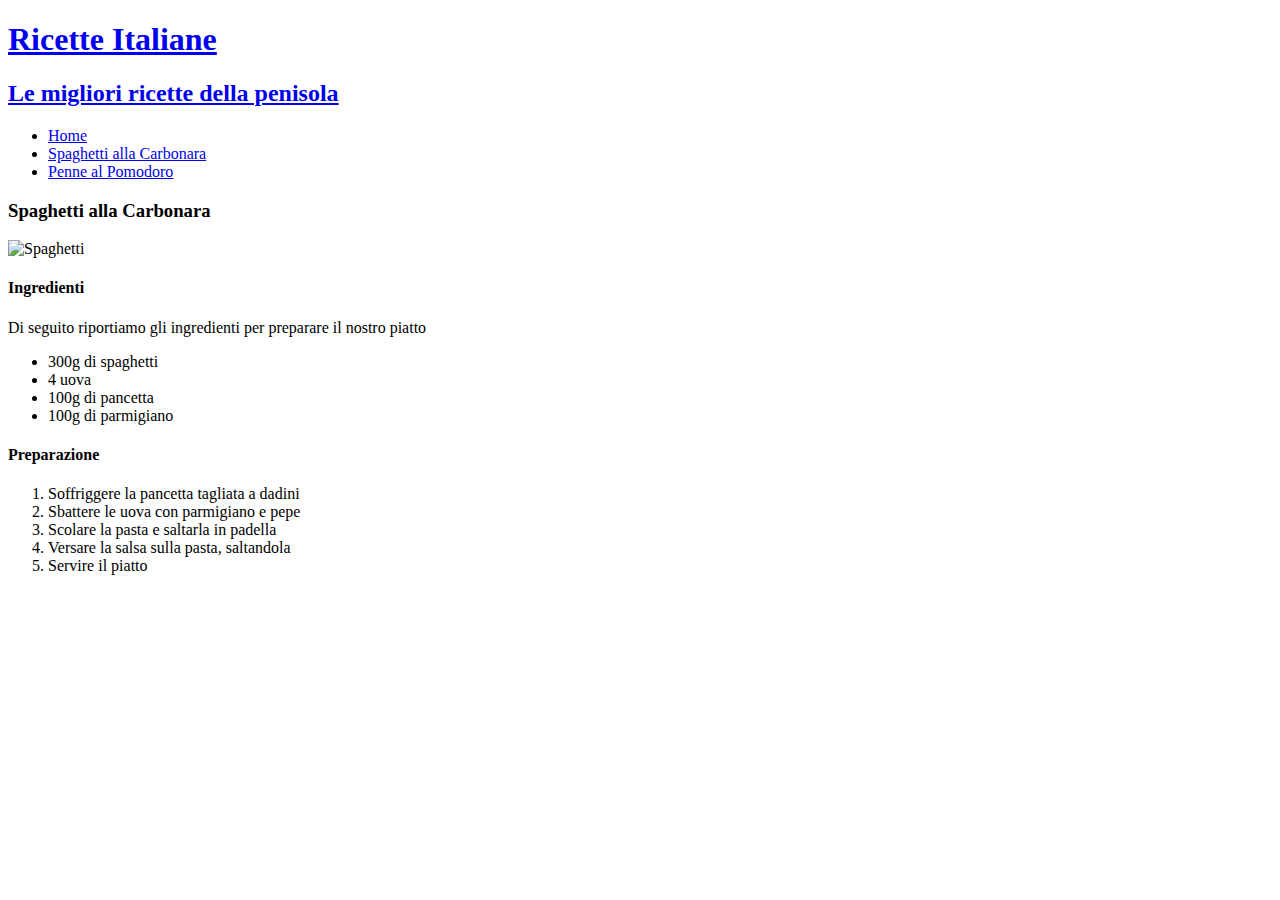
==== carbonara.html @ 1c471865 "Add files via upload" ====
<!DOCTYPE html>
<html>

	<head>
		<meta charset="utf-8">
		<title>Ricette italiane</title>
		<link rel="stylesheet" type="text/css" href="style/main.css">
	</head>

	<body>
	<div id="header">
	<a href="index.html" id="head">
		<h1>Ricette Italiane</h1>
		<h2>Le migliori ricette della penisola</h2>
	</a>
		<ul id="nav">
			<li><a href="index.html">Home</a></li>
			<li><a href="carbonara.html">Spaghetti alla Carbonara</a></li>
			<li><a href="pomodoro.html">Penne al Pomodoro</a></li>
		</ul>
	</div>
	<div id="content">
		<h3>Spaghetti alla Carbonara</h3>
		<img src="immagini/carbonara.jpg" alt="Spaghetti">
		<h4>Ingredienti</h4>
		<p>Di seguito riportiamo gli ingredienti per preparare il nostro piatto</p>
		<ul>
			<li>300g di spaghetti</li>
			<li>4 uova</li>
			<li>100g di pancetta</li>
			<li>100g di parmigiano</li>
		</ul>
		<h4>Preparazione</h4>
		<ol>
			<li>Soffriggere la pancetta tagliata a dadini</li>
			<li>Sbattere le uova con parmigiano e pepe</li>
			<li>Scolare la pasta e saltarla in padella</li>
			<li>Versare la salsa sulla pasta, saltandola</li>
			<li>Servire il piatto</li>
		</ol>
	</div>
	</body>

</html>
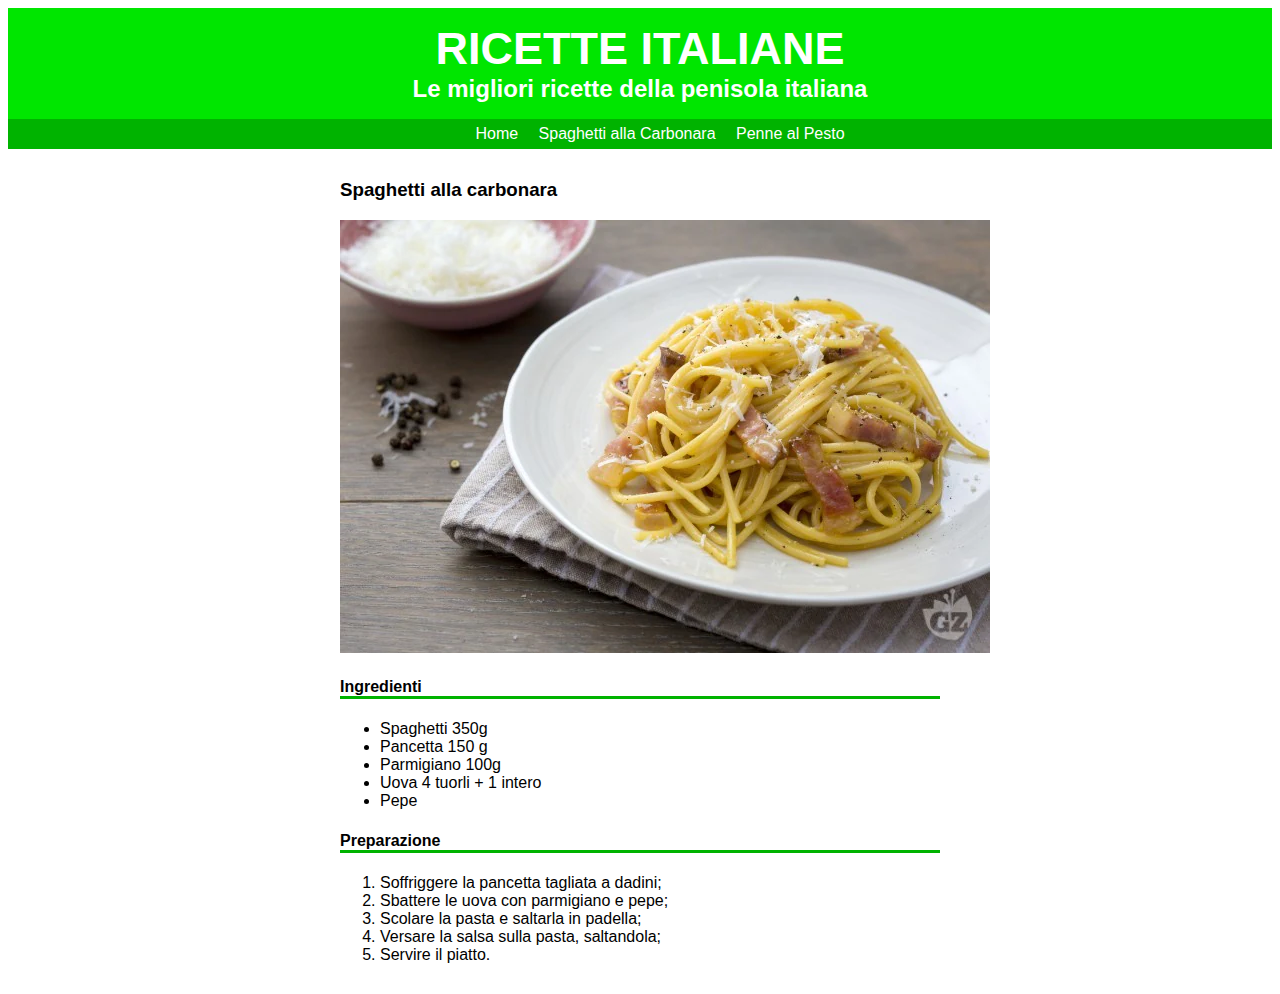
==== commit fdda3252: "Update carbonara.html" ====
--- a/carbonara.html
+++ b/carbonara.html
@@ -1,44 +1,41 @@
 <!DOCTYPE html>
 <html>
-
-	<head>
-		<meta charset="utf-8">
-		<title>Ricette italiane</title>
-		<link rel="stylesheet" type="text/css" href="style/main.css">
-	</head>
-
-	<body>
+<head>
+	<meta charset="utf-8">
+	<title>Le ricette italiane</title>
+	<link rel="stylesheet" type="text/css" href="style/main.css">
+</head>
+<body>
 	<div id="header">
-	<a href="index.html" id="head">
-		<h1>Ricette Italiane</h1>
-		<h2>Le migliori ricette della penisola</h2>
-	</a>
+		<a href="index.html">
+			<h1>Ricette italiane</h1>
+			<h2>Le migliori ricette della penisola italiana</h2>
+		</a>
 		<ul id="nav">
 			<li><a href="index.html">Home</a></li>
 			<li><a href="carbonara.html">Spaghetti alla Carbonara</a></li>
-			<li><a href="pomodoro.html">Penne al Pomodoro</a></li>
+			<li><a href="pesto.html">Penne al Pesto</a></li>
 		</ul>
 	</div>
 	<div id="content">
-		<h3>Spaghetti alla Carbonara</h3>
-		<img src="immagini/carbonara.jpg" alt="Spaghetti">
+		<h3>Spaghetti alla carbonara</h3>
+			<img src="immagini/carbonara.jpg" alt="Spaghetti alla Carbonara">
 		<h4>Ingredienti</h4>
-		<p>Di seguito riportiamo gli ingredienti per preparare il nostro piatto</p>
-		<ul>
-			<li>300g di spaghetti</li>
-			<li>4 uova</li>
-			<li>100g di pancetta</li>
-			<li>100g di parmigiano</li>
-		</ul>
+			<ul>
+				<li>Spaghetti 350g</li>
+				<li>Pancetta 150 g</li>
+				<li>Parmigiano 100g</li>
+				<li>Uova 4 tuorli + 1 intero</li>
+				<li>Pepe</li>
+			</ul>
 		<h4>Preparazione</h4>
-		<ol>
-			<li>Soffriggere la pancetta tagliata a dadini</li>
-			<li>Sbattere le uova con parmigiano e pepe</li>
-			<li>Scolare la pasta e saltarla in padella</li>
-			<li>Versare la salsa sulla pasta, saltandola</li>
-			<li>Servire il piatto</li>
-		</ol>
+			<ol>
+				<li>Soffriggere la pancetta tagliata a dadini;</li>
+				<li>Sbattere le uova con parmigiano e pepe;</li>
+				<li>Scolare la pasta e saltarla in padella;</li>
+				<li>Versare la salsa sulla pasta, saltandola;</li>
+				<li>Servire il piatto.</li>
+			</ol>
 	</div>
-	</body>
-
+</body>
 </html>--- a/style/main.css
+++ b/style/main.css
@@ -0,0 +1,63 @@
+/*****************************GENERAL*****************************/
+body {
+	font-family: Corbel, Arial, sans-serif;
+}
+
+a {
+	text-decoration: none;
+}
+
+/******************************HEADER*****************************/
+ #header {
+ 	background-color: #00e600;
+ }
+ 
+
+h1 {
+	color: white;
+	font-size: 45px; /***DIMENSIONE CARATTERE***/
+	margin: 0;
+	text-align: center;
+	padding: 15px 0 0 0;
+	text-transform: uppercase; /***TRASFORMA TUTTI IL CARATTERE IN MAIUSCOLO***/
+}
+
+h2 {
+	color: white;
+	margin: 0;
+	text-align: center;
+}
+
+#nav {
+	background-color: #00b300;
+	text-align: center;
+	list-style-type: none; /***TOGLIE I PUNTI DALL'ELENCO PUNTATO***/
+}
+
+#nav li {
+	display: inline-block; /***METTE I "NAV" SULLA STESSA RIGA***/
+	padding: 6px 8px 6px 8px;
+}
+
+#nav li a {
+	color: white;
+}
+
+#nav li:hover /***"hover"=passa il mouse***/{  /***QUANDO PASSA IL MOUSE SOPRA AI "NAV" CAMBIANO DI COLORE***/
+	background-color: #00e600; 
+}
+
+/*****************************CONTENT*****************************/
+ 
+#term a {
+	text-decoration: underline;
+}
+
+#content {
+	width: 600px; /***LARGHEZZA DI UN ELEMENTO***/
+	margin: 30px auto;
+}
+
+#content h4 {
+	border-bottom: #00b300 solid 3px;
+}
